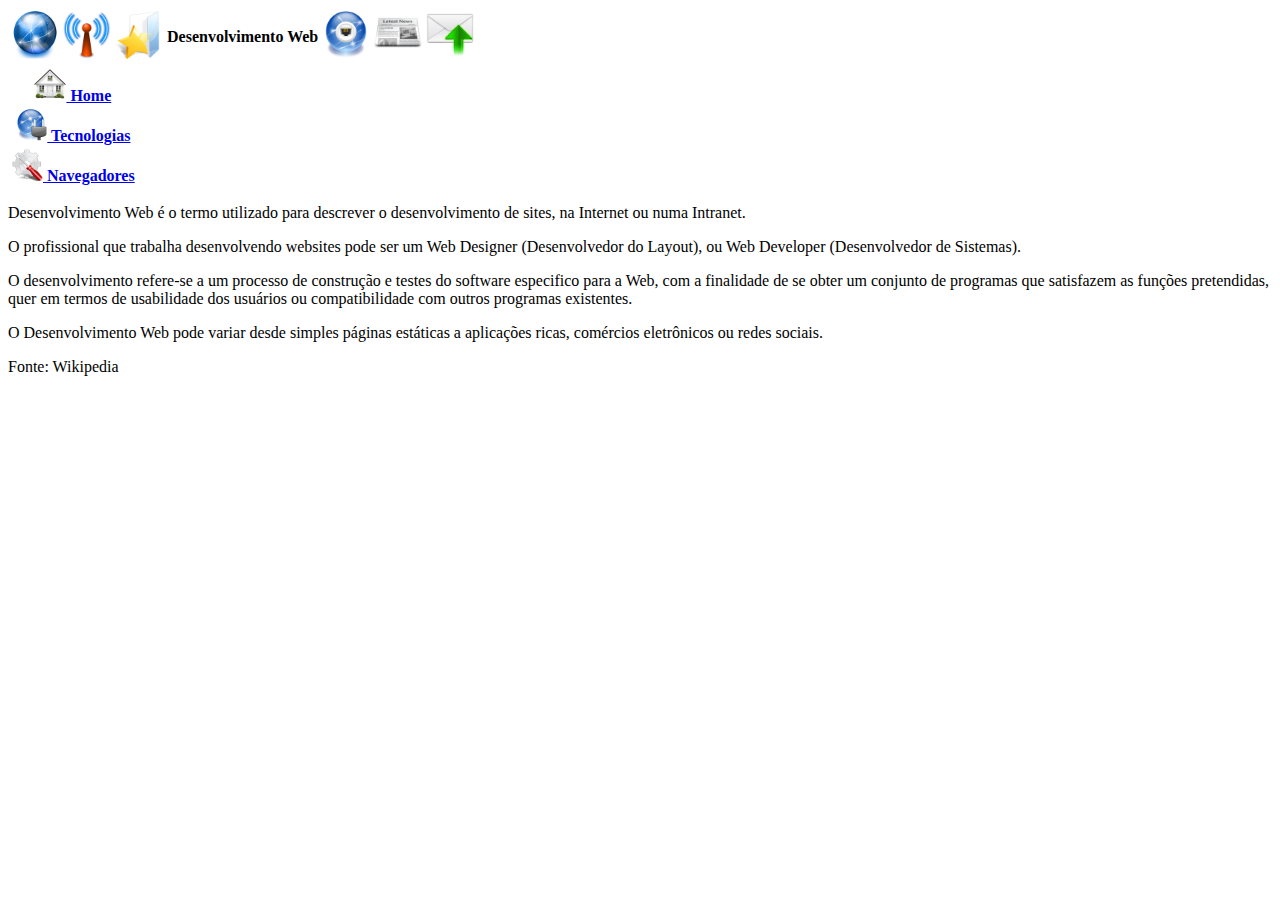
==== Index.html @ a9b5b4d3 "Add files via upload" ====
﻿<!DOCTYPE html>
<html>
  <head>
     <meta charset="utf-8" />
     <title>Web</title>
     <link rel="stylesheet" href="../Atividade 2 - 29-03-23/css/css.css" />
     <link rel="icon" href="Imagens/web.png" />
  </head>
  <body>
  <header>
            <table>            
                <tr><td><embed src="Imagens/web.png" type="image/png" width="48" height="48" /></td>
                    <td><embed src="Imagens/web5.png" type="image/png" width="48" height="48" /></td>
                    <td><embed src="Imagens/web3.png" type="image/png" width="48" height="48" /></td>
                    <th class="destaque">Desenvolvimento Web</th>
                    <td><embed src="Imagens/web2.png" type="image/png" width="48" height="48" /></td>
                    <td><embed src="Imagens/web6.png" type="image/png" width="48" height="48" /></td>
                    <td><embed src="Imagens/web4.png" type="image/png" width="48" height="48" /></td>
                </tr>
            </table>
  </header>  
  <nav>  
    <table class="links">
        <tr><th><a href="Index.html" ><embed src="Imagens/home.png" type="image/png" width="32" height="32" /> Home</a></th></tr>
        <tr><th><a href="Tecnologias.html" ><embed src="Imagens/tecno.png" type="image/png" width="32" height="32" /> Tecnologias</a></th></tr>
        <tr><th><a href="Navegadores.html" ><embed src="Imagens/equip.png" type="image/png" width="32" height="32" /> Navegadores</a></th></tr>
    </table>
  </nav>
  <main>
        <p> <span>Desenvolvimento Web </span>é o termo utilizado para descrever o desenvolvimento de sites, 
            na Internet ou numa Intranet.</p>
        <p> O profissional que trabalha desenvolvendo websites pode ser um <span>Web Designer</span> (Desenvolvedor do Layout), 
            ou <span>Web Developer</span> (Desenvolvedor de Sistemas). </p>
        <p> O desenvolvimento refere-se a um processo de construção e testes do software especifico para a Web, 
            com a finalidade de se obter um conjunto de programas que satisfazem as funções pretendidas, quer 
            em termos de usabilidade dos usuários ou compatibilidade com outros programas existentes. </p>
         <p>O <span>Desenvolvimento Web</span> pode variar desde simples páginas estáticas a aplicações ricas, comércios 
            eletrônicos ou redes sociais.</p>
         <p class="fonte_ref">Fonte: Wikipedia</p>         
    </main>
  </body>
</html>
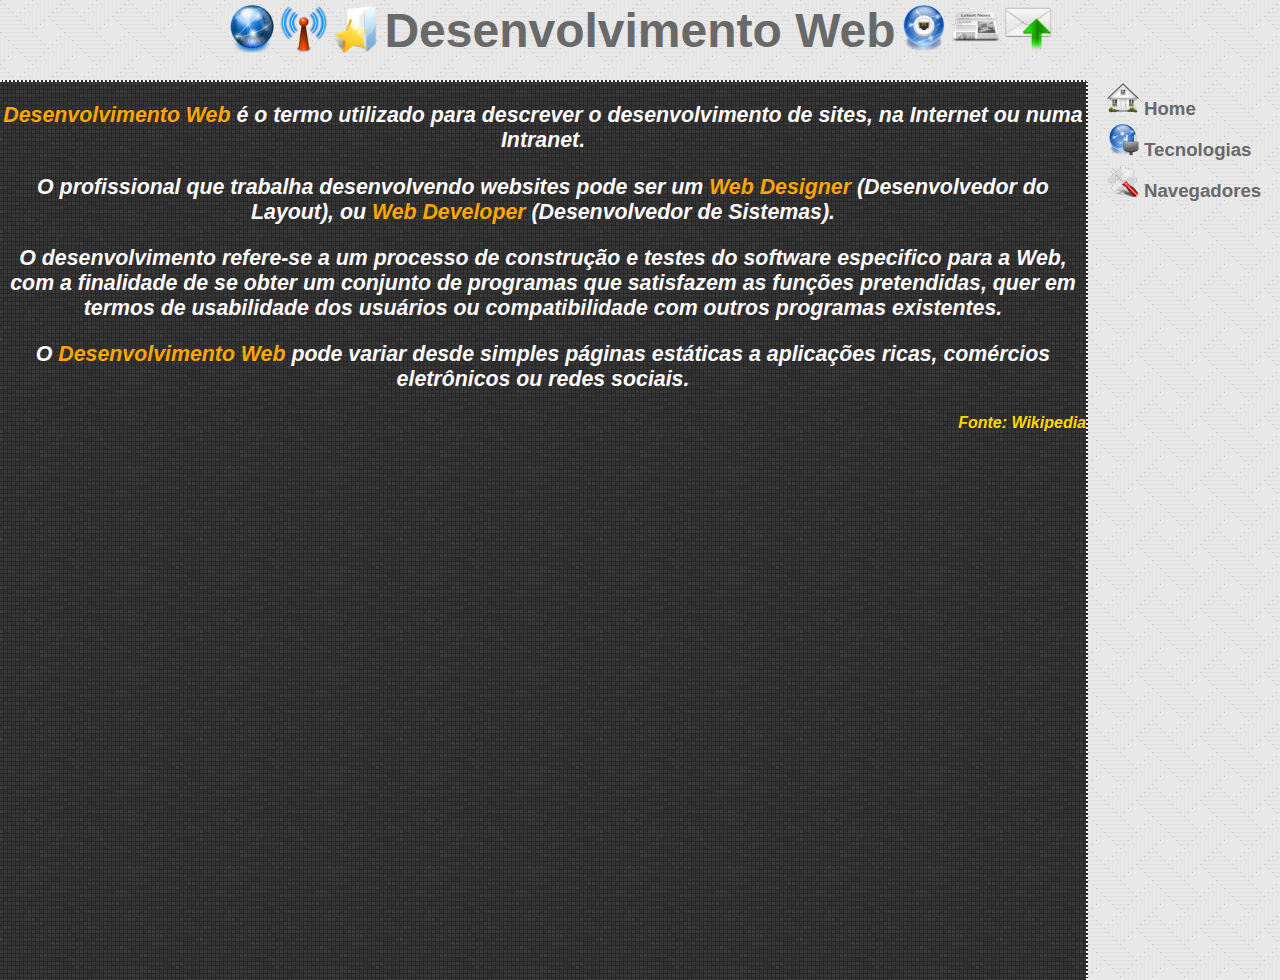
==== commit 5bf90398: "Update Index.html" ====
--- a/Index.html
+++ b/Index.html
@@ -3,8 +3,8 @@
   <head>
      <meta charset="utf-8" />
      <title>Web</title>
-     <link rel="stylesheet" href="../Atividade 2 - 29-03-23/css/css.css" />
-     <link rel="icon" href="Imagens/web.png" />
+     <link rel="stylesheet" href="./css/css.css"/>
+     <link rel="icon" href="./Imagens/web.png"/>
   </head>
   <body>
   <header>
--- a/css/css.css
+++ b/css/css.css
@@ -0,0 +1,85 @@
+body{
+    font-family: 'Gill Sans', 'Gill Sans MT', Calibri, 'Trebuchet MS', sans-serif;
+    text-align: center;
+    margin: 0;
+}
+header{
+    background-image: url("../Imagens/bg01.png");
+    width: 100%;
+    height: 80px;
+    position: fixed;
+    box-sizing: border-box;
+    fill: 10px;
+    z-index: 5;
+}
+nav{
+    background-image: url("../Imagens/bg01.png");
+    width: 15%;
+    height: 100%;
+    top: 80px;
+    right: 0;
+    position: fixed;
+    box-sizing: border-box;
+    z-index: 5;
+}
+main{
+    background-image: url("../Imagens/bg03.png");
+    width: 85%;
+    min-height: 100%;
+    fill: 20px;
+    top: 80px;
+    position: absolute;
+    border-top: 2px dotted rgb(255,250,250);
+    border-right: 2px dotted rgb(255,250,250);
+    box-sizing: border-box;
+    z-index: 1;
+}
+p{
+    color: rgb(255,250,250);
+    font-style: italic;
+    font-weight: bold;
+    font-size: 16pt;
+}
+span{
+    color: rgb(255,165,0);
+}
+table{
+    margin: auto;
+}
+th{
+    text-align: left;
+    font-size: 14pt;
+    color: rgb(105,105,105);
+}
+a{
+    color: inherit;
+    text-decoration: none;
+}
+.destaque{
+    font-size: 36pt;
+}
+.itens td{
+    font-size: 12pt;
+    color: rgb(255,250,250);
+    border: 2px double rgb(255,250,250);
+    text-align: center;
+}
+.itens th, caption{
+    color: rgb(255,250,250);
+    border: 2px double rgb(255,250,250);
+    text-align: center;
+}
+caption{
+    color: rgb(30,144,255);
+    font-weight: bold;
+}
+.fonte_ref{
+    text-align: right;
+    font-size: 12pt;
+    color: rgb(255,215,0);
+}
+.links th:hover{
+    color: rgb(105,105,105);
+    opacity: 0.75;
+    color: rgb(255,250,250);
+}